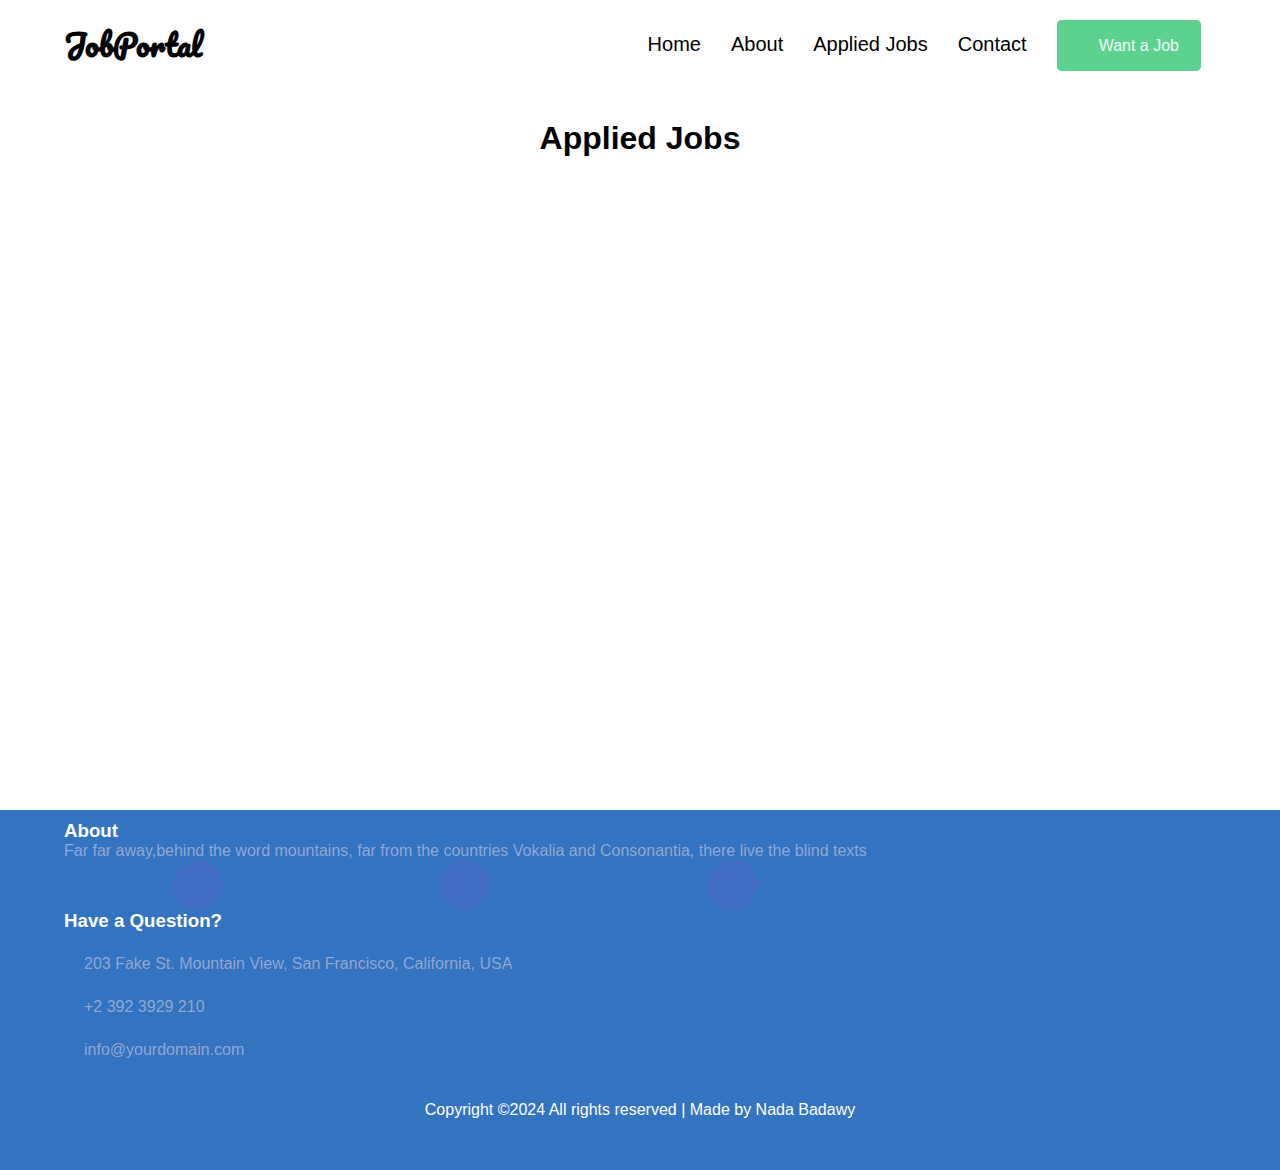
==== applied jobs/index.html @ 66db4d0a "first commit" ====
<!DOCTYPE html>
<html lang="en">

<head>
    <meta charset="UTF-8">
    <meta name="description" content="Searching about jobs">
    <meta name="author" content="Abdelrahman Mahmoud">
    <meta name="viewport" content="width=device-width, initial-scale=1.0">
    <title>Jobs</title>
    <link rel="stylesheet" href="https://cdnjs.cloudflare.com/ajax/libs/font-awesome/6.5.1/css/all.min.css" integrity="sha512-DTOQO9RWCH3ppGqcWaEA1BIZOC6xxalwEsw9c2QQeAIftl+Vegovlnee1c9QX4TctnWMn13TZye+giMm8e2LwA==" crossorigin="anonymous" referrerpolicy="no-referrer" />
    <link rel="stylesheet" href="style.css">
    <link rel="stylesheet" href="../MAINStyle.css">
    <link rel="stylesheet" href="../Navbar/Navbarstyle.css">
    <link rel="stylesheet" href="../footer/style.css">
    <link href="https://fonts.googleapis.com/css2?family=Kanit&family=Pacifico&display=swap" rel="stylesheet">


</head>

<body>
    <header id="nav">
        
    </header>

    <section>
        <div class="">    
            <div class="Jobs">
                <h1>Applied Jobs</h1>
                <div id="jobs"></div>
            </div>
        </div>
    </section>

    <footer id="footer">
      
    </footer>
    <script src="../footer/main.js"></script>
    <script src="./main.js"></script>
    <script src="../Navbar/Navbar.js"></script>
</body>



</html>
---- applied jobs/style.css ----
h1{
    text-align: center;
    padding-top: 100px;
}

.ser{
    text-align: center;
}
.Dsc{ 
    display: flex;
    background-color:#e9e6e670; 
      margin: 5px 30px;
   padding: 15px 10px;
    border-radius: 5px;
   justify-content: space-between;
   align-items: center;
   transition: all 0.3s;
}

.Job{
    padding-bottom: 10px;

}
.Jobs{
   padding: 20px 0;
   min-height: 90vh;
}
.Dsc p{
    color: #157efb;
}
---- MAINStyle.css ----
* {
  margin: 0px;
  padding: 0px;
  box-sizing: border-box;
  font-family: 'Segoe UI', Tahoma, Geneva, Verdana, sans-serif ;
  outline: none;
}
.container{
  padding: 0px 10rex;
}
.bg-main {
  background-color: #157efb !important;
}
.bg-sec-main {
  background-color: #5dd28e !important;
}
.bg-th-main {
  background-color: #e9f9ef !important;
}
.jt{
  transition: all 0.7s;
  cursor: pointer;
}
.jt:hover{
  color: #157efb;
}
.btn {
  border: none;
  padding: 15px 20px;
  border-radius: 5px;
  color: #000000;
  cursor: pointer;
  transition: color  0.5s;
  transition: background-color  0.5s;
}
.vh-100{
  height: 100vh;
}
.cursor-pointer{
  cursor: pointer;
}
.btn-main {
  background-color: #157efb !important;
  color: #fff ;
  border: #157efb 2px solid;
  transition: color  0.5s;
  transition: background-color  0.5s;
}
.btn-main:hover {
  color: #157efb;
  background-color: #fff !important;
}
.text-main {
  color: #157efb !important;
}
.text-center {
  text-align: center;
}
.text-sec-main {
  color: #5dd28e !important;
}
.text-th-main {
  color: #e9f9ef;

}
.btn-sec-main {
  background-color: #5dd28e !important;
  color: #fff ;
  border: #5dd28e 2px solid;
  transition: all 0.5s;
}
.btn-sec-main:hover {
  border: #5dd28e 2px solid;
  color: #5dd28e;
  background-color: #fff !important;
}
.w-1 {
  width: 1%
}
.w-2 {
  width: 2%
}
.w-3 {
  width: 3%
}
.w-4 {
  width: 4%
}

.w-5 {
  width: 5%
}

.w-6 {
  width: 6%
}

.w-7 {
  width: 7%
}

.w-8 {
  width: 8%
}

.w-9 {
  width: 9%
}

.w-10 {
  width: 10%;
}

.w-11 {
  width: 11%;
}

.w-12 {
  width: 12%;
}

.w-13 {
  width: 13%;
}

.w-14 {
  width: 14%;
}

.w-15 {
  width: 15%;
}

.w-16 {
  width: 16%;
}

.w-17 {
  width: 17%;
}

.w-18 {
  width: 18%;
}

.w-19 {
  width: 19%;
}

.w-20 {
  width: 20%;
}

.w-21 {
  width: 21%;
}

.w-22 {
  width: 22%;
}

.w-23 {
  width: 23%;
}

.w-24 {
  width: 24%;
}

.w-25 {
  width: 25%;
}

.w-26 {
  width: 26%;
}

.w-27 {
  width: 27%;
}

.w-28 {
  width: 28%;
}

.w-29 {
  width: 29%;
}

.w-30 {
  width: 30%;
}

.w-31 {
  width: 31%;
}

.w-32 {
  width: 32%;
}

.w-33 {
  width: 33%;
}

.w-34 {
  width: 34%;
}

.w-35 {
  width: 35%;
}

.w-36 {
  width: 36%;
}

.w-37 {
  width: 37%;
}

.w-38 {
  width: 38%;
}

.w-39 {
  width: 39%;
}

.w-40 {
  width: 40%;
}

.w-41 {
  width: 41%;
}

.w-42 {
  width: 42%;
}

.w-43 {
  width: 43%;
}

.w-44 {
  width: 44%;
}

.w-45 {
  width: 45%;
}

.w-46 {
  width: 46%;
}

.w-47 {
  width: 47%;
}

.w-48 {
  width: 48%;
}

.w-49 {
  width: 49%;
}

.w-50 {
  width: 50%;
}

.w-51 {
  width: 51%;
}

.w-52 {
  width: 52%;
}

.w-53 {
  width: 53%;
}

.w-54 {
  width: 54%;
}

.w-55 {
  width: 55%;
}

.w-56 {
  width: 56%;
}

.w-57 {
  width: 57%;
}

.w-58 {
  width: 58%;
}

.w-59 {
  width: 59%;
}

.w-60 {
  width: 60%;
}

.w-61 {
  width: 61%;
}

.w-62 {
  width: 62%;
}

.w-63 {
  width: 63%;
}

.w-64 {
  width: 64%;
}

.w-65 {
  width: 65%;
}

.w-66 {
  width: 66%;
}

.w-67 {
  width: 67%;
}

.w-68 {
  width: 68%;
}

.w-69 {
  width: 69%;
}

.w-70 {
  width: 70%;
}

.w-71 {
  width: 71%;
}

.w-72 {
  width: 72%;
}

.w-73 {
  width: 73%;
}

.w-74 {
  width: 74%;
}

.w-75 {
  width: 75%;
}

.w-76 {
  width: 76%;
}

.w-77 {
  width: 77%;
}

.w-78 {
  width: 78%;
}

.w-79 {
  width: 79%;
}

.w-80 {
  width: 80%;
}

.w-81 {
  width: 81%;
}

.w-82 {
  width: 82%;
}

.w-83 {
  width: 83%;
}

.w-84 {
  width: 84%;
}

.w-85 {
  width: 85%;
}

.w-86 {
  width: 86%;
}

.w-87 {
  width: 87%;
}

.w-88 {
  width: 88%;
}

.w-89 {
  width: 89%;
}

.w-90 {
  width: 90%;
}

.w-91 {
  width: 91%;
}

.w-92 {
  width: 92%;
}

.w-93 {
  width: 93%;
}

.w-94 {
  width: 94%;
}

.w-95 {
  width: 95%;
}

.w-96 {
  width: 96%;
}

.w-97 {
  width: 97%;
}

.w-98 {
  width: 98%;
}

.w-99 {
  width: 99%;
}

.w-100 {
  width: 100%;
}

.w-101 {
  width: 10%1;
}
.m-1 {
  margin: 1px;
}

.mx-1 {
  margin:  1px;
}

.my-1 {
  margin-left: 1px ;
}

.p-1 {
  padding: 1px;
}

.py-1 {
  padding: 1px ;
}

.px-1 {
  padding:  1px;
}

.m-2 {
  margin: 2px;
}

.mx-2 {
  margin:  2px;
}

.my-2 {
  margin-left: 2px ;
}

.p-2 {
  padding: 2px;
}

.py-2 {
  padding: 2px ;
}

.px-2 {
  padding:  2px;
}

.m-3 {
  margin: 3px;
}

.mx-3 {
  margin:  3px;
}

.my-3 {
  margin-left: 3px ;
}

.p-3 {
  padding: 3px;
}

.py-3 {
  padding: 3px ;
}

.px-3 {
  padding:  3px;
}

.m-4 {
  margin: 4px;
}

.mx-4 {
  margin:  4px;
}

.my-4 {
  margin-left: 4px ;
}

.p-4 {
  padding: 4px;
}

.py-4 {
  padding: 4px ;
}

.px-4 {
  padding:  4px;
}

.m-5 {
  margin: 5px;
}

.mx-5 {
  margin:  5px;
}

.my-5 {
  margin-left: 5px ;
}

.p-5 {
  padding: 5px;
}

.py-5 {
  padding: 5px ;
}

.px-5 {
  padding:  5px;
}

.m-6 {
  margin: 6px;
}

.mx-6 {
  margin:  6px;
}

.my-6 {
  margin-left: 6px ;
}

.p-6 {
  padding: 6px;
}

.py-6 {
  padding: 6px ;
}

.px-6 {
  padding:  6px;
}

.m-7 {
  margin: 7px;
}

.mx-7 {
  margin:  7px;
}

.my-7 {
  margin-left: 7px ;
}

.p-7 {
  padding: 7px;
}

.py-7 {
  padding: 7px ;
}

.px-7 {
  padding:  7px;
}

.m-8 {
  margin: 8px;
}

.mx-8 {
  margin:  8px;
}

.my-8 {
  margin-left: 8px ;
}

.p-8 {
  padding: 8px;
}

.py-8 {
  padding: 8px ;
}

.px-8 {
  padding:  8px;
}

.m-9 {
  margin: 9px;
}

.mx-9 {
  margin:  9px;
}

.my-9 {
  margin-left: 9px ;
}

.p-9 {
  padding: 9px;
}

.py-9 {
  padding: 9px ;
}

.px-9 {
  padding:  9px;
}

.m-10 {
  margin: 1;
}

.mx-10 {
  margin:  1;
}

.my-10 {
  margin-left: 1 ;
}

.p-10 {
  padding: 1;
}

.py-10 {
  padding: 1 ;
}

.px-10 {
  padding:  1;
}

.m-11 {
  margin: 11px;
}

.mx-11 {
  margin:  11px;
}

.my-11 {
  margin-left: 11px ;
}

.p-11 {
  padding: 11px;
}

.py-11 {
  padding: 11px ;
}

.px-11 {
  padding:  11px;
}

.m-12 {
  margin: 12px;
}

.mx-12 {
  margin:  12px;
}

.my-12 {
  margin-left: 12px ;
}

.p-12 {
  padding: 12px;
}

.py-12 {
  padding: 12px ;
}

.px-12 {
  padding:  12px;
}

.m-13 {
  margin: 13px;
}

.mx-13 {
  margin:  13px;
}

.my-13 {
  margin-left: 13px ;
}

.p-13 {
  padding: 13px;
}

.py-13 {
  padding: 13px ;
}

.px-13 {
  padding:  13px;
}

.m-14 {
  margin: 14px;
}

.mx-14 {
  margin:  14px;
}

.my-14 {
  margin-left: 14px ;
}

.p-14 {
  padding: 14px;
}

.py-14 {
  padding: 14px ;
}

.px-14 {
  padding:  14px;
}

.m-15 {
  margin: 15px;
}

.mx-15 {
  margin:  15px;
}

.my-15 {
  margin-left: 15px ;
}

.p-15 {
  padding: 15px;
}

.py-15 {
  padding: 15px ;
}

.px-15 {
  padding:  15px;
}

.m-16 {
  margin: 16px;
}

.mx-16 {
  margin:  16px;
}

.my-16 {
  margin-left: 16px ;
}

.p-16 {
  padding: 16px;
}

.py-16 {
  padding: 16px ;
}

.px-16 {
  padding:  16px;
}

.m-17 {
  margin: 17px;
}

.mx-17 {
  margin:  17px;
}

.my-17 {
  margin-left: 17px ;
}

.p-17 {
  padding: 17px;
}

.py-17 {
  padding: 17px ;
}

.px-17 {
  padding:  17px;
}

.m-18 {
  margin: 18px;
}

.mx-18 {
  margin:  18px;
}

.my-18 {
  margin-left: 18px ;
}

.p-18 {
  padding: 18px;
}

.py-18 {
  padding: 18px ;
}

.px-18 {
  padding:  18px;
}

.m-19 {
  margin: 19px;
}

.mx-19 {
  margin:  19px;
}

.my-19 {
  margin-left: 19px ;
}

.p-19 {
  padding: 19px;
}

.py-19 {
  padding: 19px ;
}

.px-19 {
  padding:  19px;
}

.m-20 {
  margin: 2;
}

.mx-20 {
  margin:  2;
}

.my-20 {
  margin-left: 2 ;
}

.p-20 {
  padding: 2;
}

.py-20 {
  padding: 2 ;
}

.px-20 {
  padding:  2;
}

.m-21 {
  margin: 21px;
}

.mx-21 {
  margin:  21px;
}

.my-21 {
  margin-left: 21px ;
}

.p-21 {
  padding: 21px;
}

.py-21 {
  padding: 21px ;
}

.px-21 {
  padding:  21px;
}

.m-22 {
  margin: 22px;
}

.mx-22 {
  margin:  22px;
}

.my-22 {
  margin-left: 22px ;
}

.p-22 {
  padding: 22px;
}

.py-22 {
  padding: 22px ;
}

.px-22 {
  padding:  22px;
}

.m-23 {
  margin: 23px;
}

.mx-23 {
  margin:  23px;
}

.my-23 {
  margin-left: 23px ;
}

.p-23 {
  padding: 23px;
}

.py-23 {
  padding: 23px ;
}

.px-23 {
  padding:  23px;
}

.m-24 {
  margin: 24px;
}

.mx-24 {
  margin:  24px;
}

.my-24 {
  margin-left: 24px ;
}

.p-24 {
  padding: 24px;
}

.py-24 {
  padding: 24px ;
}

.px-24 {
  padding:  24px;
}

.m-25 {
  margin: 25px;
}

.mx-25 {
  margin:  25px;
}

.my-25 {
  margin-left: 25px ;
}

.p-25 {
  padding: 25px;
}

.py-25 {
  padding: 25px ;
}

.px-25 {
  padding:  25px;
}

.m-26 {
  margin: 26px;
}

.mx-26 {
  margin:  26px;
}

.my-26 {
  margin-left: 26px ;
}

.p-26 {
  padding: 26px;
}

.py-26 {
  padding: 26px ;
}

.px-26 {
  padding:  26px;
}

.m-27 {
  margin: 27px;
}

.mx-27 {
  margin:  27px;
}

.my-27 {
  margin-left: 27px ;
}

.p-27 {
  padding: 27px;
}

.py-27 {
  padding: 27px ;
}

.px-27 {
  padding:  27px;
}

.m-28 {
  margin: 28px;
}

.mx-28 {
  margin:  28px;
}

.my-28 {
  margin-left: 28px ;
}

.p-28 {
  padding: 28px;
}

.py-28 {
  padding: 28px ;
}

.px-28 {
  padding:  28px;
}

.m-29 {
  margin: 29px;
}

.mx-29 {
  margin:  29px;
}

.my-29 {
  margin-left: 29px ;
}

.p-29 {
  padding: 29px;
}

.py-29 {
  padding: 29px ;
}

.px-29 {
  padding:  29px;
}

.m-30 {
  margin: 3;
}

.mx-30 {
  margin:  3;
}

.my-30 {
  margin-left: 3 ;
}

.p-30 {
  padding: 3;
}

.py-30 {
  padding: 3 ;
}

.px-30 {
  padding:  3;
}

.m-31 {
  margin: 31px;
}

.mx-31 {
  margin:  31px;
}

.my-31 {
  margin-left: 31px ;
}

.p-31 {
  padding: 31px;
}

.py-31 {
  padding: 31px ;
}

.px-31 {
  padding:  31px;
}

.m-32 {
  margin: 32px;
}

.mx-32 {
  margin:  32px;
}

.my-32 {
  margin-left: 32px ;
}

.p-32 {
  padding: 32px;
}

.py-32 {
  padding: 32px ;
}

.px-32 {
  padding:  32px;
}

.m-33 {
  margin: 33px;
}

.mx-33 {
  margin:  33px;
}

.my-33 {
  margin-left: 33px ;
}

.p-33 {
  padding: 33px;
}

.py-33 {
  padding: 33px ;
}

.px-33 {
  padding:  33px;
}

.m-34 {
  margin: 34px;
}

.mx-34 {
  margin:  34px;
}

.my-34 {
  margin-left: 34px ;
}

.p-34 {
  padding: 34px;
}

.py-34 {
  padding: 34px ;
}

.px-34 {
  padding:  34px;
}

.m-35 {
  margin: 35px;
}

.mx-35 {
  margin:  35px;
}

.my-35 {
  margin-left: 35px ;
}

.p-35 {
  padding: 35px;
}

.py-35 {
  padding: 35px ;
}

.px-35 {
  padding:  35px;
}

.m-36 {
  margin: 36px;
}

.mx-36 {
  margin:  36px;
}

.my-36 {
  margin-left: 36px ;
}

.p-36 {
  padding: 36px;
}

.py-36 {
  padding: 36px ;
}

.px-36 {
  padding:  36px;
}

.m-37 {
  margin: 37px;
}

.mx-37 {
  margin:  37px;
}

.my-37 {
  margin-left: 37px ;
}

.p-37 {
  padding: 37px;
}

.py-37 {
  padding: 37px ;
}

.px-37 {
  padding:  37px;
}

.m-38 {
  margin: 38px;
}

.mx-38 {
  margin:  38px;
}

.my-38 {
  margin-left: 38px ;
}

.p-38 {
  padding: 38px;
}

.py-38 {
  padding: 38px ;
}

.px-38 {
  padding:  38px;
}

.m-39 {
  margin: 39px;
}

.mx-39 {
  margin:  39px;
}

.my-39 {
  margin-left: 39px ;
}

.p-39 {
  padding: 39px;
}

.py-39 {
  padding: 39px ;
}

.px-39 {
  padding:  39px;
}

.m-40 {
  margin: 4;
}

.mx-40 {
  margin:  4;
}

.my-40 {
  margin-left: 4 ;
}

.p-40 {
  padding: 4;
}

.py-40 {
  padding: 4 ;
}

.px-40 {
  padding:  4;
}

.m-41 {
  margin: 41px;
}

.mx-41 {
  margin:  41px;
}

.my-41 {
  margin-left: 41px ;
}

.p-41 {
  padding: 41px;
}

.py-41 {
  padding: 41px ;
}

.px-41 {
  padding:  41px;
}

.m-42 {
  margin: 42px;
}

.mx-42 {
  margin:  42px;
}

.my-42 {
  margin-left: 42px ;
}

.p-42 {
  padding: 42px;
}

.py-42 {
  padding: 42px ;
}

.px-42 {
  padding:  42px;
}

.m-43 {
  margin: 43px;
}

.mx-43 {
  margin:  43px;
}

.my-43 {
  margin-left: 43px ;
}

.p-43 {
  padding: 43px;
}

.py-43 {
  padding: 43px ;
}

.px-43 {
  padding:  43px;
}

.m-44 {
  margin: 44px;
}

.mx-44 {
  margin:  44px;
}

.my-44 {
  margin-left: 44px ;
}

.p-44 {
  padding: 44px;
}

.py-44 {
  padding: 44px ;
}

.px-44 {
  padding:  44px;
}

.m-45 {
  margin: 45px;
}

.mx-45 {
  margin:  45px;
}

.my-45 {
  margin-left: 45px ;
}

.p-45 {
  padding: 45px;
}

.py-45 {
  padding: 45px ;
}

.px-45 {
  padding:  45px;
}

.m-46 {
  margin: 46px;
}

.mx-46 {
  margin:  46px;
}

.my-46 {
  margin-left: 46px ;
}

.p-46 {
  padding: 46px;
}

.py-46 {
  padding: 46px ;
}

.px-46 {
  padding:  46px;
}

.m-47 {
  margin: 47px;
}

.mx-47 {
  margin:  47px;
}

.my-47 {
  margin-left: 47px ;
}

.p-47 {
  padding: 47px;
}

.py-47 {
  padding: 47px ;
}

.px-47 {
  padding:  47px;
}

.m-48 {
  margin: 48px;
}

.mx-48 {
  margin:  48px;
}

.my-48 {
  margin-left: 48px ;
}

.p-48 {
  padding: 48px;
}

.py-48 {
  padding: 48px ;
}

.px-48 {
  padding:  48px;
}

.m-49 {
  margin: 49px;
}

.mx-49 {
  margin:  49px;
}

.my-49 {
  margin-left: 49px ;
}

.p-49 {
  padding: 49px;
}

.py-49 {
  padding: 49px ;
}

.px-49 {
  padding:  49px;
}

.m-50 {
  margin: 5;
}

.mx-50 {
  margin:  5;
}

.my-50 {
  margin-left: 5 ;
}

.p-50 {
  padding: 5;
}

.py-50 {
  padding: 5 ;
}

.px-50 {
  padding:  5;
}

.m-51 {
  margin: 51px;
}

.mx-51 {
  margin:  51px;
}

.my-51 {
  margin-left: 51px ;
}

.p-51 {
  padding: 51px;
}

.py-51 {
  padding: 51px ;
}

.px-51 {
  padding:  51px;
}

.m-52 {
  margin: 52px;
}

.mx-52 {
  margin:  52px;
}

.my-52 {
  margin-left: 52px ;
}

.p-52 {
  padding: 52px;
}

.py-52 {
  padding: 52px ;
}

.px-52 {
  padding:  52px;
}

.m-53 {
  margin: 53px;
}

.mx-53 {
  margin:  53px;
}

.my-53 {
  margin-left: 53px ;
}

.p-53 {
  padding: 53px;
}

.py-53 {
  padding: 53px ;
}

.px-53 {
  padding:  53px;
}

.m-54 {
  margin: 54px;
}

.mx-54 {
  margin:  54px;
}

.my-54 {
  margin-left: 54px ;
}

.p-54 {
  padding: 54px;
}

.py-54 {
  padding: 54px ;
}

.px-54 {
  padding:  54px;
}

.m-55 {
  margin: 55px;
}

.mx-55 {
  margin:  55px;
}

.my-55 {
  margin-left: 55px ;
}

.p-55 {
  padding: 55px;
}

.py-55 {
  padding: 55px ;
}

.px-55 {
  padding:  55px;
}

.m-56 {
  margin: 56px;
}

.mx-56 {
  margin:  56px;
}

.my-56 {
  margin-left: 56px ;
}

.p-56 {
  padding: 56px;
}

.py-56 {
  padding: 56px ;
}

.px-56 {
  padding:  56px;
}

.m-57 {
  margin: 57px;
}

.mx-57 {
  margin:  57px;
}

.my-57 {
  margin-left: 57px ;
}

.p-57 {
  padding: 57px;
}

.py-57 {
  padding: 57px ;
}

.px-57 {
  padding:  57px;
}

.m-58 {
  margin: 58px;
}

.mx-58 {
  margin:  58px;
}

.my-58 {
  margin-left: 58px ;
}

.p-58 {
  padding: 58px;
}

.py-58 {
  padding: 58px ;
}

.px-58 {
  padding:  58px;
}

.m-59 {
  margin: 59px;
}

.mx-59 {
  margin:  59px;
}

.my-59 {
  margin-left: 59px ;
}

.p-59 {
  padding: 59px;
}

.py-59 {
  padding: 59px ;
}

.px-59 {
  padding:  59px;
}

.m-60 {
  margin: 6;
}

.mx-60 {
  margin:  6;
}

.my-60 {
  margin-left: 6 ;
}

.p-60 {
  padding: 6;
}

.py-60 {
  padding: 6 ;
}

.px-60 {
  padding:  6;
}

.m-61 {
  margin: 61px;
}

.mx-61 {
  margin:  61px;
}

.my-61 {
  margin-left: 61px ;
}

.p-61 {
  padding: 61px;
}

.py-61 {
  padding: 61px ;
}

.px-61 {
  padding:  61px;
}

.m-62 {
  margin: 62px;
}

.mx-62 {
  margin:  62px;
}

.my-62 {
  margin-left: 62px ;
}

.p-62 {
  padding: 62px;
}

.py-62 {
  padding: 62px ;
}

.px-62 {
  padding:  62px;
}

.m-63 {
  margin: 63px;
}

.mx-63 {
  margin:  63px;
}

.my-63 {
  margin-left: 63px ;
}

.p-63 {
  padding: 63px;
}

.py-63 {
  padding: 63px ;
}

.px-63 {
  padding:  63px;
}

.m-64 {
  margin: 64px;
}

.mx-64 {
  margin:  64px;
}

.my-64 {
  margin-left: 64px ;
}

.p-64 {
  padding: 64px;
}

.py-64 {
  padding: 64px ;
}

.px-64 {
  padding:  64px;
}

.m-65 {
  margin: 65px;
}

.mx-65 {
  margin:  65px;
}

.my-65 {
  margin-left: 65px ;
}

.p-65 {
  padding: 65px;
}

.py-65 {
  padding: 65px ;
}

.px-65 {
  padding:  65px;
}

.m-66 {
  margin: 66px;
}

.mx-66 {
  margin:  66px;
}

.my-66 {
  margin-left: 66px ;
}

.p-66 {
  padding: 66px;
}

.py-66 {
  padding: 66px ;
}

.px-66 {
  padding:  66px;
}

.m-67 {
  margin: 67px;
}

.mx-67 {
  margin:  67px;
}

.my-67 {
  margin-left: 67px ;
}

.p-67 {
  padding: 67px;
}

.py-67 {
  padding: 67px ;
}

.px-67 {
  padding:  67px;
}

.m-68 {
  margin: 68px;
}

.mx-68 {
  margin:  68px;
}

.my-68 {
  margin-left: 68px ;
}

.p-68 {
  padding: 68px;
}

.py-68 {
  padding: 68px ;
}

.px-68 {
  padding:  68px;
}

.m-69 {
  margin: 69px;
}

.mx-69 {
  margin:  69px;
}

.my-69 {
  margin-left: 69px ;
}

.p-69 {
  padding: 69px;
}

.py-69 {
  padding: 69px ;
}

.px-69 {
  padding:  69px;
}

.m-70 {
  margin: 7;
}

.mx-70 {
  margin:  7;
}

.my-70 {
  margin-left: 7 ;
}

.p-70 {
  padding: 7;
}

.py-70 {
  padding: 7 ;
}

.px-70 {
  padding:  7;
}

.m-71 {
  margin: 71px;
}

.mx-71 {
  margin:  71px;
}

.my-71 {
  margin-left: 71px ;
}

.p-71 {
  padding: 71px;
}

.py-71 {
  padding: 71px ;
}

.px-71 {
  padding:  71px;
}

.m-72 {
  margin: 72px;
}

.mx-72 {
  margin:  72px;
}

.my-72 {
  margin-left: 72px ;
}

.p-72 {
  padding: 72px;
}

.py-72 {
  padding: 72px ;
}

.px-72 {
  padding:  72px;
}

.m-73 {
  margin: 73px;
}

.mx-73 {
  margin:  73px;
}

.my-73 {
  margin-left: 73px ;
}

.p-73 {
  padding: 73px;
}

.py-73 {
  padding: 73px ;
}

.px-73 {
  padding:  73px;
}

.m-74 {
  margin: 74px;
}

.mx-74 {
  margin:  74px;
}

.my-74 {
  margin-left: 74px ;
}

.p-74 {
  padding: 74px;
}

.py-74 {
  padding: 74px ;
}

.px-74 {
  padding:  74px;
}

.m-75 {
  margin: 75px;
}

.mx-75 {
  margin:  75px;
}

.my-75 {
  margin-left: 75px ;
}

.p-75 {
  padding: 75px;
}

.py-75 {
  padding: 75px ;
}

.px-75 {
  padding:  75px;
}

.m-76 {
  margin: 76px;
}

.mx-76 {
  margin:  76px;
}

.my-76 {
  margin-left: 76px ;
}

.p-76 {
  padding: 76px;
}

.py-76 {
  padding: 76px ;
}

.px-76 {
  padding:  76px;
}

.m-77 {
  margin: 77px;
}

.mx-77 {
  margin:  77px;
}

.my-77 {
  margin-left: 77px ;
}

.p-77 {
  padding: 77px;
}

.py-77 {
  padding: 77px ;
}

.px-77 {
  padding:  77px;
}

.m-78 {
  margin: 78px;
}

.mx-78 {
  margin:  78px;
}

.my-78 {
  margin-left: 78px ;
}

.p-78 {
  padding: 78px;
}

.py-78 {
  padding: 78px ;
}

.px-78 {
  padding:  78px;
}

.m-79 {
  margin: 79px;
}

.mx-79 {
  margin:  79px;
}

.my-79 {
  margin-left: 79px ;
}

.p-79 {
  padding: 79px;
}

.py-79 {
  padding: 79px ;
}

.px-79 {
  padding:  79px;
}

.m-80 {
  margin: 8;
}

.mx-80 {
  margin:  8;
}

.my-80 {
  margin-left: 8 ;
}

.p-80 {
  padding: 8;
}

.py-80 {
  padding: 8 ;
}

.px-80 {
  padding:  8;
}

.m-81 {
  margin: 81px;
}

.mx-81 {
  margin:  81px;
}

.my-81 {
  margin-left: 81px ;
}

.p-81 {
  padding: 81px;
}

.py-81 {
  padding: 81px ;
}

.px-81 {
  padding:  81px;
}

.m-82 {
  margin: 82px;
}

.mx-82 {
  margin:  82px;
}

.my-82 {
  margin-left: 82px ;
}

.p-82 {
  padding: 82px;
}

.py-82 {
  padding: 82px ;
}

.px-82 {
  padding:  82px;
}

.m-83 {
  margin: 83px;
}

.mx-83 {
  margin:  83px;
}

.my-83 {
  margin-left: 83px ;
}

.p-83 {
  padding: 83px;
}

.py-83 {
  padding: 83px ;
}

.px-83 {
  padding:  83px;
}

.m-84 {
  margin: 84px;
}

.mx-84 {
  margin:  84px;
}

.my-84 {
  margin-left: 84px ;
}

.p-84 {
  padding: 84px;
}

.py-84 {
  padding: 84px ;
}

.px-84 {
  padding:  84px;
}

.m-85 {
  margin: 85px;
}

.mx-85 {
  margin:  85px;
}

.my-85 {
  margin-left: 85px ;
}

.p-85 {
  padding: 85px;
}

.py-85 {
  padding: 85px ;
}

.px-85 {
  padding:  85px;
}

.m-86 {
  margin: 86px;
}

.mx-86 {
  margin:  86px;
}

.my-86 {
  margin-left: 86px ;
}

.p-86 {
  padding: 86px;
}

.py-86 {
  padding: 86px ;
}

.px-86 {
  padding:  86px;
}

.m-87 {
  margin: 87px;
}

.mx-87 {
  margin:  87px;
}

.my-87 {
  margin-left: 87px ;
}

.p-87 {
  padding: 87px;
}

.py-87 {
  padding: 87px ;
}

.px-87 {
  padding:  87px;
}

.m-88 {
  margin: 88px;
}

.mx-88 {
  margin:  88px;
}

.my-88 {
  margin-left: 88px ;
}

.p-88 {
  padding: 88px;
}

.py-88 {
  padding: 88px ;
}

.px-88 {
  padding:  88px;
}

.m-89 {
  margin: 89px;
}

.mx-89 {
  margin:  89px;
}

.my-89 {
  margin-left: 89px ;
}

.p-89 {
  padding: 89px;
}

.py-89 {
  padding: 89px ;
}

.px-89 {
  padding:  89px;
}

.m-90 {
  margin: 9;
}

.mx-90 {
  margin:  9;
}

.my-90 {
  margin-left: 9 ;
}

.p-90 {
  padding: 9;
}

.py-90 {
  padding: 9 ;
}

.px-90 {
  padding:  9;
}

.m-91 {
  margin: 91px;
}

.mx-91 {
  margin:  91px;
}

.my-91 {
  margin-left: 91px ;
}

.p-91 {
  padding: 91px;
}

.py-91 {
  padding: 91px ;
}

.px-91 {
  padding:  91px;
}

.m-92 {
  margin: 92px;
}

.mx-92 {
  margin:  92px;
}

.my-92 {
  margin-left: 92px ;
}

.p-92 {
  padding: 92px;
}

.py-92 {
  padding: 92px ;
}

.px-92 {
  padding:  92px;
}

.m-93 {
  margin: 93px;
}

.mx-93 {
  margin:  93px;
}

.my-93 {
  margin-left: 93px ;
}

.p-93 {
  padding: 93px;
}

.py-93 {
  padding: 93px ;
}

.px-93 {
  padding:  93px;
}

.m-94 {
  margin: 94px;
}

.mx-94 {
  margin:  94px;
}

.my-94 {
  margin-left: 94px ;
}

.p-94 {
  padding: 94px;
}

.py-94 {
  padding: 94px ;
}

.px-94 {
  padding:  94px;
}

.m-95 {
  margin: 95px;
}

.mx-95 {
  margin:  95px;
}

.my-95 {
  margin-left: 95px ;
}

.p-95 {
  padding: 95px;
}

.py-95 {
  padding: 95px ;
}

.px-95 {
  padding:  95px;
}

.m-96 {
  margin: 96px;
}

.mx-96 {
  margin:  96px;
}

.my-96 {
  margin-left: 96px ;
}

.p-96 {
  padding: 96px;
}

.py-96 {
  padding: 96px ;
}

.px-96 {
  padding:  96px;
}

.m-97 {
  margin: 97px;
}

.mx-97 {
  margin:  97px;
}

.my-97 {
  margin-left: 97px ;
}

.p-97 {
  padding: 97px;
}

.py-97 {
  padding: 97px ;
}

.px-97 {
  padding:  97px;
}

.m-98 {
  margin: 98px;
}

.mx-98 {
  margin:  98px;
}

.my-98 {
  margin-left: 98px ;
}

.p-98 {
  padding: 98px;
}

.py-98 {
  padding: 98px ;
}

.px-98 {
  padding:  98px;
}

.m-99 {
  margin: 99px;
}

.mx-99 {
  margin:  99px;
}

.my-99 {
  margin-left: 99px ;
}

.p-99 {
  padding: 99px;
}

.py-99 {
  padding: 99px ;
}

.px-99 {
  padding:  99px;
}/*# sourceMappingURL=style.css.map */
.mt-1 {
  margin-top: 1px;
}

.mb-1 {
  margin-bottom: 1px;
}

.ms-1 {
  margin-left: 1px;
}

.me-1 {
  margin-right: 1px;
}

.pt-1 {
  padding-top: 1px;
}

.pb-1 {
  padding-bottom: 1px;
}

.ps-1 {
  padding-left: 1px;
}

.pe-1 {
  padding-right: 1px;
}

.mt-2 {
  margin-top: 2px;
}

.mb-2 {
  margin-bottom: 2px;
}

.ms-2 {
  margin-left: 2px;
}

.me-2 {
  margin-right: 2px;
}

.pt-2 {
  padding-top: 2px;
}

.pb-2 {
  padding-bottom: 2px;
}

.ps-2 {
  padding-left: 2px;
}

.pe-2 {
  padding-right: 2px;
}

.mt-3 {
  margin-top: 3px;
}

.mb-3 {
  margin-bottom: 3px;
}

.ms-3 {
  margin-left: 3px;
}

.me-3 {
  margin-right: 3px;
}

.pt-3 {
  padding-top: 3px;
}

.pb-3 {
  padding-bottom: 3px;
}

.ps-3 {
  padding-left: 3px;
}

.pe-3 {
  padding-right: 3px;
}

.mt-4 {
  margin-top: 4px;
}

.mb-4 {
  margin-bottom: 4px;
}

.ms-4 {
  margin-left: 4px;
}

.me-4 {
  margin-right: 4px;
}

.pt-4 {
  padding-top: 4px;
}

.pb-4 {
  padding-bottom: 4px;
}

.ps-4 {
  padding-left: 4px;
}

.pe-4 {
  padding-right: 4px;
}

.mt-5 {
  margin-top: 5px;
}

.mb-5 {
  margin-bottom: 5px;
}

.ms-5 {
  margin-left: 5px;
}

.me-5 {
  margin-right: 5px;
}

.pt-5 {
  padding-top: 5px;
}

.pb-5 {
  padding-bottom: 5px;
}

.ps-5 {
  padding-left: 5px;
}

.pe-5 {
  padding-right: 5px;
}

.mt-6 {
  margin-top: 6px;
}

.mb-6 {
  margin-bottom: 6px;
}

.ms-6 {
  margin-left: 6px;
}

.me-6 {
  margin-right: 6px;
}

.pt-6 {
  padding-top: 6px;
}

.pb-6 {
  padding-bottom: 6px;
}

.ps-6 {
  padding-left: 6px;
}

.pe-6 {
  padding-right: 6px;
}

.mt-7 {
  margin-top: 7px;
}

.mb-7 {
  margin-bottom: 7px;
}

.ms-7 {
  margin-left: 7px;
}

.me-7 {
  margin-right: 7px;
}

.pt-7 {
  padding-top: 7px;
}

.pb-7 {
  padding-bottom: 7px;
}

.ps-7 {
  padding-left: 7px;
}

.pe-7 {
  padding-right: 7px;
}

.mt-8 {
  margin-top: 8px;
}

.mb-8 {
  margin-bottom: 8px;
}

.ms-8 {
  margin-left: 8px;
}

.me-8 {
  margin-right: 8px;
}

.pt-8 {
  padding-top: 8px;
}

.pb-8 {
  padding-bottom: 8px;
}

.ps-8 {
  padding-left: 8px;
}

.pe-8 {
  padding-right: 8px;
}

.mt-9 {
  margin-top: 9px;
}

.mb-9 {
  margin-bottom: 9px;
}

.ms-9 {
  margin-left: 9px;
}

.me-9 {
  margin-right: 9px;
}

.pt-9 {
  padding-top: 9px;
}

.pb-9 {
  padding-bottom: 9px;
}

.ps-9 {
  padding-left: 9px;
}

.pe-9 {
  padding-right: 9px;
}

.mt-10 {
  margin-top: 1;
}

.mb-10 {
  margin-bottom: 1;
}

.ms-10 {
  margin-left: 1;
}

.me-10 {
  margin-right: 1;
}

.pt-10 {
  padding-top: 1;
}

.pb-10 {
  padding-bottom: 1;
}

.ps-10 {
  padding-left: 1;
}

.pe-10 {
  padding-right: 1;
}

.mt-11 {
  margin-top: 11px;
}

.mb-11 {
  margin-bottom: 11px;
}

.ms-11 {
  margin-left: 11px;
}

.me-11 {
  margin-right: 11px;
}

.pt-11 {
  padding-top: 11px;
}

.pb-11 {
  padding-bottom: 11px;
}

.ps-11 {
  padding-left: 11px;
}

.pe-11 {
  padding-right: 11px;
}

.mt-12 {
  margin-top: 12px;
}

.mb-12 {
  margin-bottom: 12px;
}

.ms-12 {
  margin-left: 12px;
}

.me-12 {
  margin-right: 12px;
}

.pt-12 {
  padding-top: 12px;
}

.pb-12 {
  padding-bottom: 12px;
}

.ps-12 {
  padding-left: 12px;
}

.pe-12 {
  padding-right: 12px;
}

.mt-13 {
  margin-top: 13px;
}

.mb-13 {
  margin-bottom: 13px;
}

.ms-13 {
  margin-left: 13px;
}

.me-13 {
  margin-right: 13px;
}

.pt-13 {
  padding-top: 13px;
}

.pb-13 {
  padding-bottom: 13px;
}

.ps-13 {
  padding-left: 13px;
}

.pe-13 {
  padding-right: 13px;
}

.mt-14 {
  margin-top: 14px;
}

.mb-14 {
  margin-bottom: 14px;
}

.ms-14 {
  margin-left: 14px;
}

.me-14 {
  margin-right: 14px;
}

.pt-14 {
  padding-top: 14px;
}

.pb-14 {
  padding-bottom: 14px;
}

.ps-14 {
  padding-left: 14px;
}

.pe-14 {
  padding-right: 14px;
}

.mt-15 {
  margin-top: 15px;
}

.mb-15 {
  margin-bottom: 15px;
}

.ms-15 {
  margin-left: 15px;
}

.me-15 {
  margin-right: 15px;
}

.pt-15 {
  padding-top: 15px;
}

.pb-15 {
  padding-bottom: 15px;
}

.ps-15 {
  padding-left: 15px;
}

.pe-15 {
  padding-right: 15px;
}

.mt-16 {
  margin-top: 16px;
}

.mb-16 {
  margin-bottom: 16px;
}

.ms-16 {
  margin-left: 16px;
}

.me-16 {
  margin-right: 16px;
}

.pt-16 {
  padding-top: 16px;
}

.pb-16 {
  padding-bottom: 16px;
}

.ps-16 {
  padding-left: 16px;
}

.pe-16 {
  padding-right: 16px;
}

.mt-17 {
  margin-top: 17px;
}

.mb-17 {
  margin-bottom: 17px;
}

.ms-17 {
  margin-left: 17px;
}

.me-17 {
  margin-right: 17px;
}

.pt-17 {
  padding-top: 17px;
}

.pb-17 {
  padding-bottom: 17px;
}

.ps-17 {
  padding-left: 17px;
}

.pe-17 {
  padding-right: 17px;
}

.mt-18 {
  margin-top: 18px;
}

.mb-18 {
  margin-bottom: 18px;
}

.ms-18 {
  margin-left: 18px;
}

.me-18 {
  margin-right: 18px;
}

.pt-18 {
  padding-top: 18px;
}

.pb-18 {
  padding-bottom: 18px;
}

.ps-18 {
  padding-left: 18px;
}

.pe-18 {
  padding-right: 18px;
}

.mt-19 {
  margin-top: 19px;
}

.mb-19 {
  margin-bottom: 19px;
}

.ms-19 {
  margin-left: 19px;
}

.me-19 {
  margin-right: 19px;
}

.pt-19 {
  padding-top: 19px;
}

.pb-19 {
  padding-bottom: 19px;
}

.ps-19 {
  padding-left: 19px;
}

.pe-19 {
  padding-right: 19px;
}

.mt-20 {
  margin-top: 2;
}

.mb-20 {
  margin-bottom: 2;
}

.ms-20 {
  margin-left: 2;
}

.me-20 {
  margin-right: 2;
}

.pt-20 {
  padding-top: 2;
}

.pb-20 {
  padding-bottom: 2;
}

.ps-20 {
  padding-left: 2;
}

.pe-20 {
  padding-right: 2;
}

.mt-21 {
  margin-top: 21px;
}

.mb-21 {
  margin-bottom: 21px;
}

.ms-21 {
  margin-left: 21px;
}

.me-21 {
  margin-right: 21px;
}

.pt-21 {
  padding-top: 21px;
}

.pb-21 {
  padding-bottom: 21px;
}

.ps-21 {
  padding-left: 21px;
}

.pe-21 {
  padding-right: 21px;
}

.mt-22 {
  margin-top: 22px;
}

.mb-22 {
  margin-bottom: 22px;
}

.ms-22 {
  margin-left: 22px;
}

.me-22 {
  margin-right: 22px;
}

.pt-22 {
  padding-top: 22px;
}

.pb-22 {
  padding-bottom: 22px;
}

.ps-22 {
  padding-left: 22px;
}

.pe-22 {
  padding-right: 22px;
}

.mt-23 {
  margin-top: 23px;
}

.mb-23 {
  margin-bottom: 23px;
}

.ms-23 {
  margin-left: 23px;
}

.me-23 {
  margin-right: 23px;
}

.pt-23 {
  padding-top: 23px;
}

.pb-23 {
  padding-bottom: 23px;
}

.ps-23 {
  padding-left: 23px;
}

.pe-23 {
  padding-right: 23px;
}

.mt-24 {
  margin-top: 24px;
}

.mb-24 {
  margin-bottom: 24px;
}

.ms-24 {
  margin-left: 24px;
}

.me-24 {
  margin-right: 24px;
}

.pt-24 {
  padding-top: 24px;
}

.pb-24 {
  padding-bottom: 24px;
}

.ps-24 {
  padding-left: 24px;
}

.pe-24 {
  padding-right: 24px;
}

.mt-25 {
  margin-top: 25px;
}

.mb-25 {
  margin-bottom: 25px;
}

.ms-25 {
  margin-left: 25px;
}

.me-25 {
  margin-right: 25px;
}

.pt-25 {
  padding-top: 25px;
}

.pb-25 {
  padding-bottom: 25px;
}

.ps-25 {
  padding-left: 25px;
}

.pe-25 {
  padding-right: 25px;
}

.mt-26 {
  margin-top: 26px;
}

.mb-26 {
  margin-bottom: 26px;
}

.ms-26 {
  margin-left: 26px;
}

.me-26 {
  margin-right: 26px;
}

.pt-26 {
  padding-top: 26px;
}

.pb-26 {
  padding-bottom: 26px;
}

.ps-26 {
  padding-left: 26px;
}

.pe-26 {
  padding-right: 26px;
}

.mt-27 {
  margin-top: 27px;
}

.mb-27 {
  margin-bottom: 27px;
}

.ms-27 {
  margin-left: 27px;
}

.me-27 {
  margin-right: 27px;
}

.pt-27 {
  padding-top: 27px;
}

.pb-27 {
  padding-bottom: 27px;
}

.ps-27 {
  padding-left: 27px;
}

.pe-27 {
  padding-right: 27px;
}

.mt-28 {
  margin-top: 28px;
}

.mb-28 {
  margin-bottom: 28px;
}

.ms-28 {
  margin-left: 28px;
}

.me-28 {
  margin-right: 28px;
}

.pt-28 {
  padding-top: 28px;
}

.pb-28 {
  padding-bottom: 28px;
}

.ps-28 {
  padding-left: 28px;
}

.pe-28 {
  padding-right: 28px;
}

.mt-29 {
  margin-top: 29px;
}

.mb-29 {
  margin-bottom: 29px;
}

.ms-29 {
  margin-left: 29px;
}

.me-29 {
  margin-right: 29px;
}

.pt-29 {
  padding-top: 29px;
}

.pb-29 {
  padding-bottom: 29px;
}

.ps-29 {
  padding-left: 29px;
}

.pe-29 {
  padding-right: 29px;
}

.mt-30 {
  margin-top: 3;
}

.mb-30 {
  margin-bottom: 3;
}

.ms-30 {
  margin-left: 3;
}

.me-30 {
  margin-right: 3;
}

.pt-30 {
  padding-top: 3;
}

.pb-30 {
  padding-bottom: 3;
}

.ps-30 {
  padding-left: 3;
}

.pe-30 {
  padding-right: 3;
}

.mt-31 {
  margin-top: 31px;
}

.mb-31 {
  margin-bottom: 31px;
}

.ms-31 {
  margin-left: 31px;
}

.me-31 {
  margin-right: 31px;
}

.pt-31 {
  padding-top: 31px;
}

.pb-31 {
  padding-bottom: 31px;
}

.ps-31 {
  padding-left: 31px;
}

.pe-31 {
  padding-right: 31px;
}

.mt-32 {
  margin-top: 32px;
}

.mb-32 {
  margin-bottom: 32px;
}

.ms-32 {
  margin-left: 32px;
}

.me-32 {
  margin-right: 32px;
}

.pt-32 {
  padding-top: 32px;
}

.pb-32 {
  padding-bottom: 32px;
}

.ps-32 {
  padding-left: 32px;
}

.pe-32 {
  padding-right: 32px;
}

.mt-33 {
  margin-top: 33px;
}

.mb-33 {
  margin-bottom: 33px;
}

.ms-33 {
  margin-left: 33px;
}

.me-33 {
  margin-right: 33px;
}

.pt-33 {
  padding-top: 33px;
}

.pb-33 {
  padding-bottom: 33px;
}

.ps-33 {
  padding-left: 33px;
}

.pe-33 {
  padding-right: 33px;
}

.mt-34 {
  margin-top: 34px;
}

.mb-34 {
  margin-bottom: 34px;
}

.ms-34 {
  margin-left: 34px;
}

.me-34 {
  margin-right: 34px;
}

.pt-34 {
  padding-top: 34px;
}

.pb-34 {
  padding-bottom: 34px;
}

.ps-34 {
  padding-left: 34px;
}

.pe-34 {
  padding-right: 34px;
}

.mt-35 {
  margin-top: 35px;
}

.mb-35 {
  margin-bottom: 35px;
}

.ms-35 {
  margin-left: 35px;
}

.me-35 {
  margin-right: 35px;
}

.pt-35 {
  padding-top: 35px;
}

.pb-35 {
  padding-bottom: 35px;
}

.ps-35 {
  padding-left: 35px;
}

.pe-35 {
  padding-right: 35px;
}

.mt-36 {
  margin-top: 36px;
}

.mb-36 {
  margin-bottom: 36px;
}

.ms-36 {
  margin-left: 36px;
}

.me-36 {
  margin-right: 36px;
}

.pt-36 {
  padding-top: 36px;
}

.pb-36 {
  padding-bottom: 36px;
}

.ps-36 {
  padding-left: 36px;
}

.pe-36 {
  padding-right: 36px;
}

.mt-37 {
  margin-top: 37px;
}

.mb-37 {
  margin-bottom: 37px;
}

.ms-37 {
  margin-left: 37px;
}

.me-37 {
  margin-right: 37px;
}

.pt-37 {
  padding-top: 37px;
}

.pb-37 {
  padding-bottom: 37px;
}

.ps-37 {
  padding-left: 37px;
}

.pe-37 {
  padding-right: 37px;
}

.mt-38 {
  margin-top: 38px;
}

.mb-38 {
  margin-bottom: 38px;
}

.ms-38 {
  margin-left: 38px;
}

.me-38 {
  margin-right: 38px;
}

.pt-38 {
  padding-top: 38px;
}

.pb-38 {
  padding-bottom: 38px;
}

.ps-38 {
  padding-left: 38px;
}

.pe-38 {
  padding-right: 38px;
}

.mt-39 {
  margin-top: 39px;
}

.mb-39 {
  margin-bottom: 39px;
}

.ms-39 {
  margin-left: 39px;
}

.me-39 {
  margin-right: 39px;
}

.pt-39 {
  padding-top: 39px;
}

.pb-39 {
  padding-bottom: 39px;
}

.ps-39 {
  padding-left: 39px;
}

.pe-39 {
  padding-right: 39px;
}

.mt-40 {
  margin-top: 4;
}

.mb-40 {
  margin-bottom: 4;
}

.ms-40 {
  margin-left: 4;
}

.me-40 {
  margin-right: 4;
}

.pt-40 {
  padding-top: 4;
}

.pb-40 {
  padding-bottom: 4;
}

.ps-40 {
  padding-left: 4;
}

.pe-40 {
  padding-right: 4;
}

.mt-41 {
  margin-top: 41px;
}

.mb-41 {
  margin-bottom: 41px;
}

.ms-41 {
  margin-left: 41px;
}

.me-41 {
  margin-right: 41px;
}

.pt-41 {
  padding-top: 41px;
}

.pb-41 {
  padding-bottom: 41px;
}

.ps-41 {
  padding-left: 41px;
}

.pe-41 {
  padding-right: 41px;
}

.mt-42 {
  margin-top: 42px;
}

.mb-42 {
  margin-bottom: 42px;
}

.ms-42 {
  margin-left: 42px;
}

.me-42 {
  margin-right: 42px;
}

.pt-42 {
  padding-top: 42px;
}

.pb-42 {
  padding-bottom: 42px;
}

.ps-42 {
  padding-left: 42px;
}

.pe-42 {
  padding-right: 42px;
}

.mt-43 {
  margin-top: 43px;
}

.mb-43 {
  margin-bottom: 43px;
}

.ms-43 {
  margin-left: 43px;
}

.me-43 {
  margin-right: 43px;
}

.pt-43 {
  padding-top: 43px;
}

.pb-43 {
  padding-bottom: 43px;
}

.ps-43 {
  padding-left: 43px;
}

.pe-43 {
  padding-right: 43px;
}

.mt-44 {
  margin-top: 44px;
}

.mb-44 {
  margin-bottom: 44px;
}

.ms-44 {
  margin-left: 44px;
}

.me-44 {
  margin-right: 44px;
}

.pt-44 {
  padding-top: 44px;
}

.pb-44 {
  padding-bottom: 44px;
}

.ps-44 {
  padding-left: 44px;
}

.pe-44 {
  padding-right: 44px;
}

.mt-45 {
  margin-top: 45px;
}

.mb-45 {
  margin-bottom: 45px;
}

.ms-45 {
  margin-left: 45px;
}

.me-45 {
  margin-right: 45px;
}

.pt-45 {
  padding-top: 45px;
}

.pb-45 {
  padding-bottom: 45px;
}

.ps-45 {
  padding-left: 45px;
}

.pe-45 {
  padding-right: 45px;
}

.mt-46 {
  margin-top: 46px;
}

.mb-46 {
  margin-bottom: 46px;
}

.ms-46 {
  margin-left: 46px;
}

.me-46 {
  margin-right: 46px;
}

.pt-46 {
  padding-top: 46px;
}

.pb-46 {
  padding-bottom: 46px;
}

.ps-46 {
  padding-left: 46px;
}

.pe-46 {
  padding-right: 46px;
}

.mt-47 {
  margin-top: 47px;
}

.mb-47 {
  margin-bottom: 47px;
}

.ms-47 {
  margin-left: 47px;
}

.me-47 {
  margin-right: 47px;
}

.pt-47 {
  padding-top: 47px;
}

.pb-47 {
  padding-bottom: 47px;
}

.ps-47 {
  padding-left: 47px;
}

.pe-47 {
  padding-right: 47px;
}

.mt-48 {
  margin-top: 48px;
}

.mb-48 {
  margin-bottom: 48px;
}

.ms-48 {
  margin-left: 48px;
}

.me-48 {
  margin-right: 48px;
}

.pt-48 {
  padding-top: 48px;
}

.pb-48 {
  padding-bottom: 48px;
}

.ps-48 {
  padding-left: 48px;
}

.pe-48 {
  padding-right: 48px;
}

.mt-49 {
  margin-top: 49px;
}

.mb-49 {
  margin-bottom: 49px;
}

.ms-49 {
  margin-left: 49px;
}

.me-49 {
  margin-right: 49px;
}

.pt-49 {
  padding-top: 49px;
}

.pb-49 {
  padding-bottom: 49px;
}

.ps-49 {
  padding-left: 49px;
}

.pe-49 {
  padding-right: 49px;
}

.mt-50 {
  margin-top: 5;
}

.mb-50 {
  margin-bottom: 5;
}

.ms-50 {
  margin-left: 5;
}

.me-50 {
  margin-right: 5;
}

.pt-50 {
  padding-top: 5;
}

.pb-50 {
  padding-bottom: 5;
}

.ps-50 {
  padding-left: 5;
}

.pe-50 {
  padding-right: 5;
}

.mt-51 {
  margin-top: 51px;
}

.mb-51 {
  margin-bottom: 51px;
}

.ms-51 {
  margin-left: 51px;
}

.me-51 {
  margin-right: 51px;
}

.pt-51 {
  padding-top: 51px;
}

.pb-51 {
  padding-bottom: 51px;
}

.ps-51 {
  padding-left: 51px;
}

.pe-51 {
  padding-right: 51px;
}

.mt-52 {
  margin-top: 52px;
}

.mb-52 {
  margin-bottom: 52px;
}

.ms-52 {
  margin-left: 52px;
}

.me-52 {
  margin-right: 52px;
}

.pt-52 {
  padding-top: 52px;
}

.pb-52 {
  padding-bottom: 52px;
}

.ps-52 {
  padding-left: 52px;
}

.pe-52 {
  padding-right: 52px;
}

.mt-53 {
  margin-top: 53px;
}

.mb-53 {
  margin-bottom: 53px;
}

.ms-53 {
  margin-left: 53px;
}

.me-53 {
  margin-right: 53px;
}

.pt-53 {
  padding-top: 53px;
}

.pb-53 {
  padding-bottom: 53px;
}

.ps-53 {
  padding-left: 53px;
}

.pe-53 {
  padding-right: 53px;
}

.mt-54 {
  margin-top: 54px;
}

.mb-54 {
  margin-bottom: 54px;
}

.ms-54 {
  margin-left: 54px;
}

.me-54 {
  margin-right: 54px;
}

.pt-54 {
  padding-top: 54px;
}

.pb-54 {
  padding-bottom: 54px;
}

.ps-54 {
  padding-left: 54px;
}

.pe-54 {
  padding-right: 54px;
}

.mt-55 {
  margin-top: 55px;
}

.mb-55 {
  margin-bottom: 55px;
}

.ms-55 {
  margin-left: 55px;
}

.me-55 {
  margin-right: 55px;
}

.pt-55 {
  padding-top: 55px;
}

.pb-55 {
  padding-bottom: 55px;
}

.ps-55 {
  padding-left: 55px;
}

.pe-55 {
  padding-right: 55px;
}

.mt-56 {
  margin-top: 56px;
}

.mb-56 {
  margin-bottom: 56px;
}

.ms-56 {
  margin-left: 56px;
}

.me-56 {
  margin-right: 56px;
}

.pt-56 {
  padding-top: 56px;
}

.pb-56 {
  padding-bottom: 56px;
}

.ps-56 {
  padding-left: 56px;
}

.pe-56 {
  padding-right: 56px;
}

.mt-57 {
  margin-top: 57px;
}

.mb-57 {
  margin-bottom: 57px;
}

.ms-57 {
  margin-left: 57px;
}

.me-57 {
  margin-right: 57px;
}

.pt-57 {
  padding-top: 57px;
}

.pb-57 {
  padding-bottom: 57px;
}

.ps-57 {
  padding-left: 57px;
}

.pe-57 {
  padding-right: 57px;
}

.mt-58 {
  margin-top: 58px;
}

.mb-58 {
  margin-bottom: 58px;
}

.ms-58 {
  margin-left: 58px;
}

.me-58 {
  margin-right: 58px;
}

.pt-58 {
  padding-top: 58px;
}

.pb-58 {
  padding-bottom: 58px;
}

.ps-58 {
  padding-left: 58px;
}

.pe-58 {
  padding-right: 58px;
}

.mt-59 {
  margin-top: 59px;
}

.mb-59 {
  margin-bottom: 59px;
}

.ms-59 {
  margin-left: 59px;
}

.me-59 {
  margin-right: 59px;
}

.pt-59 {
  padding-top: 59px;
}

.pb-59 {
  padding-bottom: 59px;
}

.ps-59 {
  padding-left: 59px;
}

.pe-59 {
  padding-right: 59px;
}

.mt-60 {
  margin-top: 6;
}

.mb-60 {
  margin-bottom: 6;
}

.ms-60 {
  margin-left: 6;
}

.me-60 {
  margin-right: 6;
}

.pt-60 {
  padding-top: 6;
}

.pb-60 {
  padding-bottom: 6;
}

.ps-60 {
  padding-left: 6;
}

.pe-60 {
  padding-right: 6;
}

.mt-61 {
  margin-top: 61px;
}

.mb-61 {
  margin-bottom: 61px;
}

.ms-61 {
  margin-left: 61px;
}

.me-61 {
  margin-right: 61px;
}

.pt-61 {
  padding-top: 61px;
}

.pb-61 {
  padding-bottom: 61px;
}

.ps-61 {
  padding-left: 61px;
}

.pe-61 {
  padding-right: 61px;
}

.mt-62 {
  margin-top: 62px;
}

.mb-62 {
  margin-bottom: 62px;
}

.ms-62 {
  margin-left: 62px;
}

.me-62 {
  margin-right: 62px;
}

.pt-62 {
  padding-top: 62px;
}

.pb-62 {
  padding-bottom: 62px;
}

.ps-62 {
  padding-left: 62px;
}

.pe-62 {
  padding-right: 62px;
}

.mt-63 {
  margin-top: 63px;
}

.mb-63 {
  margin-bottom: 63px;
}

.ms-63 {
  margin-left: 63px;
}

.me-63 {
  margin-right: 63px;
}

.pt-63 {
  padding-top: 63px;
}

.pb-63 {
  padding-bottom: 63px;
}

.ps-63 {
  padding-left: 63px;
}

.pe-63 {
  padding-right: 63px;
}

.mt-64 {
  margin-top: 64px;
}

.mb-64 {
  margin-bottom: 64px;
}

.ms-64 {
  margin-left: 64px;
}

.me-64 {
  margin-right: 64px;
}

.pt-64 {
  padding-top: 64px;
}

.pb-64 {
  padding-bottom: 64px;
}

.ps-64 {
  padding-left: 64px;
}

.pe-64 {
  padding-right: 64px;
}

.mt-65 {
  margin-top: 65px;
}

.mb-65 {
  margin-bottom: 65px;
}

.ms-65 {
  margin-left: 65px;
}

.me-65 {
  margin-right: 65px;
}

.pt-65 {
  padding-top: 65px;
}

.pb-65 {
  padding-bottom: 65px;
}

.ps-65 {
  padding-left: 65px;
}

.pe-65 {
  padding-right: 65px;
}

.mt-66 {
  margin-top: 66px;
}

.mb-66 {
  margin-bottom: 66px;
}

.ms-66 {
  margin-left: 66px;
}

.me-66 {
  margin-right: 66px;
}

.pt-66 {
  padding-top: 66px;
}

.pb-66 {
  padding-bottom: 66px;
}

.ps-66 {
  padding-left: 66px;
}

.pe-66 {
  padding-right: 66px;
}

.mt-67 {
  margin-top: 67px;
}

.mb-67 {
  margin-bottom: 67px;
}

.ms-67 {
  margin-left: 67px;
}

.me-67 {
  margin-right: 67px;
}

.pt-67 {
  padding-top: 67px;
}

.pb-67 {
  padding-bottom: 67px;
}

.ps-67 {
  padding-left: 67px;
}

.pe-67 {
  padding-right: 67px;
}

.mt-68 {
  margin-top: 68px;
}

.mb-68 {
  margin-bottom: 68px;
}

.ms-68 {
  margin-left: 68px;
}

.me-68 {
  margin-right: 68px;
}

.pt-68 {
  padding-top: 68px;
}

.pb-68 {
  padding-bottom: 68px;
}

.ps-68 {
  padding-left: 68px;
}

.pe-68 {
  padding-right: 68px;
}

.mt-69 {
  margin-top: 69px;
}

.mb-69 {
  margin-bottom: 69px;
}

.ms-69 {
  margin-left: 69px;
}

.me-69 {
  margin-right: 69px;
}

.pt-69 {
  padding-top: 69px;
}

.pb-69 {
  padding-bottom: 69px;
}

.ps-69 {
  padding-left: 69px;
}

.pe-69 {
  padding-right: 69px;
}

.mt-70 {
  margin-top: 7;
}

.mb-70 {
  margin-bottom: 7;
}

.ms-70 {
  margin-left: 7;
}

.me-70 {
  margin-right: 7;
}

.pt-70 {
  padding-top: 7;
}

.pb-70 {
  padding-bottom: 7;
}

.ps-70 {
  padding-left: 7;
}

.pe-70 {
  padding-right: 7;
}

.mt-71 {
  margin-top: 71px;
}

.mb-71 {
  margin-bottom: 71px;
}

.ms-71 {
  margin-left: 71px;
}

.me-71 {
  margin-right: 71px;
}

.pt-71 {
  padding-top: 71px;
}

.pb-71 {
  padding-bottom: 71px;
}

.ps-71 {
  padding-left: 71px;
}

.pe-71 {
  padding-right: 71px;
}

.mt-72 {
  margin-top: 72px;
}

.mb-72 {
  margin-bottom: 72px;
}

.ms-72 {
  margin-left: 72px;
}

.me-72 {
  margin-right: 72px;
}

.pt-72 {
  padding-top: 72px;
}

.pb-72 {
  padding-bottom: 72px;
}

.ps-72 {
  padding-left: 72px;
}

.pe-72 {
  padding-right: 72px;
}

.mt-73 {
  margin-top: 73px;
}

.mb-73 {
  margin-bottom: 73px;
}

.ms-73 {
  margin-left: 73px;
}

.me-73 {
  margin-right: 73px;
}

.pt-73 {
  padding-top: 73px;
}

.pb-73 {
  padding-bottom: 73px;
}

.ps-73 {
  padding-left: 73px;
}

.pe-73 {
  padding-right: 73px;
}

.mt-74 {
  margin-top: 74px;
}

.mb-74 {
  margin-bottom: 74px;
}

.ms-74 {
  margin-left: 74px;
}

.me-74 {
  margin-right: 74px;
}

.pt-74 {
  padding-top: 74px;
}

.pb-74 {
  padding-bottom: 74px;
}

.ps-74 {
  padding-left: 74px;
}

.pe-74 {
  padding-right: 74px;
}

.mt-75 {
  margin-top: 75px;
}

.mb-75 {
  margin-bottom: 75px;
}

.ms-75 {
  margin-left: 75px;
}

.me-75 {
  margin-right: 75px;
}

.pt-75 {
  padding-top: 75px;
}

.pb-75 {
  padding-bottom: 75px;
}

.ps-75 {
  padding-left: 75px;
}

.pe-75 {
  padding-right: 75px;
}

.mt-76 {
  margin-top: 76px;
}

.mb-76 {
  margin-bottom: 76px;
}

.ms-76 {
  margin-left: 76px;
}

.me-76 {
  margin-right: 76px;
}

.pt-76 {
  padding-top: 76px;
}

.pb-76 {
  padding-bottom: 76px;
}

.ps-76 {
  padding-left: 76px;
}

.pe-76 {
  padding-right: 76px;
}

.mt-77 {
  margin-top: 77px;
}

.mb-77 {
  margin-bottom: 77px;
}

.ms-77 {
  margin-left: 77px;
}

.me-77 {
  margin-right: 77px;
}

.pt-77 {
  padding-top: 77px;
}

.pb-77 {
  padding-bottom: 77px;
}

.ps-77 {
  padding-left: 77px;
}

.pe-77 {
  padding-right: 77px;
}

.mt-78 {
  margin-top: 78px;
}

.mb-78 {
  margin-bottom: 78px;
}

.ms-78 {
  margin-left: 78px;
}

.me-78 {
  margin-right: 78px;
}

.pt-78 {
  padding-top: 78px;
}

.pb-78 {
  padding-bottom: 78px;
}

.ps-78 {
  padding-left: 78px;
}

.pe-78 {
  padding-right: 78px;
}

.mt-79 {
  margin-top: 79px;
}

.mb-79 {
  margin-bottom: 79px;
}

.ms-79 {
  margin-left: 79px;
}

.me-79 {
  margin-right: 79px;
}

.pt-79 {
  padding-top: 79px;
}

.pb-79 {
  padding-bottom: 79px;
}

.ps-79 {
  padding-left: 79px;
}

.pe-79 {
  padding-right: 79px;
}

.mt-80 {
  margin-top: 8;
}

.mb-80 {
  margin-bottom: 8;
}

.ms-80 {
  margin-left: 8;
}

.me-80 {
  margin-right: 8;
}

.pt-80 {
  padding-top: 8;
}

.pb-80 {
  padding-bottom: 8;
}

.ps-80 {
  padding-left: 8;
}

.pe-80 {
  padding-right: 8;
}

.mt-81 {
  margin-top: 81px;
}

.mb-81 {
  margin-bottom: 81px;
}

.ms-81 {
  margin-left: 81px;
}

.me-81 {
  margin-right: 81px;
}

.pt-81 {
  padding-top: 81px;
}

.pb-81 {
  padding-bottom: 81px;
}

.ps-81 {
  padding-left: 81px;
}

.pe-81 {
  padding-right: 81px;
}

.mt-82 {
  margin-top: 82px;
}

.mb-82 {
  margin-bottom: 82px;
}

.ms-82 {
  margin-left: 82px;
}

.me-82 {
  margin-right: 82px;
}

.pt-82 {
  padding-top: 82px;
}

.pb-82 {
  padding-bottom: 82px;
}

.ps-82 {
  padding-left: 82px;
}

.pe-82 {
  padding-right: 82px;
}

.mt-83 {
  margin-top: 83px;
}

.mb-83 {
  margin-bottom: 83px;
}

.ms-83 {
  margin-left: 83px;
}

.me-83 {
  margin-right: 83px;
}

.pt-83 {
  padding-top: 83px;
}

.pb-83 {
  padding-bottom: 83px;
}

.ps-83 {
  padding-left: 83px;
}

.pe-83 {
  padding-right: 83px;
}

.mt-84 {
  margin-top: 84px;
}

.mb-84 {
  margin-bottom: 84px;
}

.ms-84 {
  margin-left: 84px;
}

.me-84 {
  margin-right: 84px;
}

.pt-84 {
  padding-top: 84px;
}

.pb-84 {
  padding-bottom: 84px;
}

.ps-84 {
  padding-left: 84px;
}

.pe-84 {
  padding-right: 84px;
}

.mt-85 {
  margin-top: 85px;
}

.mb-85 {
  margin-bottom: 85px;
}

.ms-85 {
  margin-left: 85px;
}

.me-85 {
  margin-right: 85px;
}

.pt-85 {
  padding-top: 85px;
}

.pb-85 {
  padding-bottom: 85px;
}

.ps-85 {
  padding-left: 85px;
}

.pe-85 {
  padding-right: 85px;
}

.mt-86 {
  margin-top: 86px;
}

.mb-86 {
  margin-bottom: 86px;
}

.ms-86 {
  margin-left: 86px;
}

.me-86 {
  margin-right: 86px;
}

.pt-86 {
  padding-top: 86px;
}

.pb-86 {
  padding-bottom: 86px;
}

.ps-86 {
  padding-left: 86px;
}

.pe-86 {
  padding-right: 86px;
}

.mt-87 {
  margin-top: 87px;
}

.mb-87 {
  margin-bottom: 87px;
}

.ms-87 {
  margin-left: 87px;
}

.me-87 {
  margin-right: 87px;
}

.pt-87 {
  padding-top: 87px;
}

.pb-87 {
  padding-bottom: 87px;
}

.ps-87 {
  padding-left: 87px;
}

.pe-87 {
  padding-right: 87px;
}

.mt-88 {
  margin-top: 88px;
}

.mb-88 {
  margin-bottom: 88px;
}

.ms-88 {
  margin-left: 88px;
}

.me-88 {
  margin-right: 88px;
}

.pt-88 {
  padding-top: 88px;
}

.pb-88 {
  padding-bottom: 88px;
}

.ps-88 {
  padding-left: 88px;
}

.pe-88 {
  padding-right: 88px;
}

.mt-89 {
  margin-top: 89px;
}

.mb-89 {
  margin-bottom: 89px;
}

.ms-89 {
  margin-left: 89px;
}

.me-89 {
  margin-right: 89px;
}

.pt-89 {
  padding-top: 89px;
}

.pb-89 {
  padding-bottom: 89px;
}

.ps-89 {
  padding-left: 89px;
}

.pe-89 {
  padding-right: 89px;
}

.mt-90 {
  margin-top: 9;
}

.mb-90 {
  margin-bottom: 9;
}

.ms-90 {
  margin-left: 9;
}

.me-90 {
  margin-right: 9;
}

.pt-90 {
  padding-top: 9;
}

.pb-90 {
  padding-bottom: 9;
}

.ps-90 {
  padding-left: 9;
}

.pe-90 {
  padding-right: 9;
}

.mt-91 {
  margin-top: 91px;
}

.mb-91 {
  margin-bottom: 91px;
}

.ms-91 {
  margin-left: 91px;
}

.me-91 {
  margin-right: 91px;
}

.pt-91 {
  padding-top: 91px;
}

.pb-91 {
  padding-bottom: 91px;
}

.ps-91 {
  padding-left: 91px;
}

.pe-91 {
  padding-right: 91px;
}

.mt-92 {
  margin-top: 92px;
}

.mb-92 {
  margin-bottom: 92px;
}

.ms-92 {
  margin-left: 92px;
}

.me-92 {
  margin-right: 92px;
}

.pt-92 {
  padding-top: 92px;
}

.pb-92 {
  padding-bottom: 92px;
}

.ps-92 {
  padding-left: 92px;
}

.pe-92 {
  padding-right: 92px;
}

.mt-93 {
  margin-top: 93px;
}

.mb-93 {
  margin-bottom: 93px;
}

.ms-93 {
  margin-left: 93px;
}

.me-93 {
  margin-right: 93px;
}

.pt-93 {
  padding-top: 93px;
}

.pb-93 {
  padding-bottom: 93px;
}

.ps-93 {
  padding-left: 93px;
}

.pe-93 {
  padding-right: 93px;
}

.mt-94 {
  margin-top: 94px;
}

.mb-94 {
  margin-bottom: 94px;
}

.ms-94 {
  margin-left: 94px;
}

.me-94 {
  margin-right: 94px;
}

.pt-94 {
  padding-top: 94px;
}

.pb-94 {
  padding-bottom: 94px;
}

.ps-94 {
  padding-left: 94px;
}

.pe-94 {
  padding-right: 94px;
}

.mt-95 {
  margin-top: 95px;
}

.mb-95 {
  margin-bottom: 95px;
}

.ms-95 {
  margin-left: 95px;
}

.me-95 {
  margin-right: 95px;
}

.pt-95 {
  padding-top: 95px;
}

.pb-95 {
  padding-bottom: 95px;
}

.ps-95 {
  padding-left: 95px;
}

.pe-95 {
  padding-right: 95px;
}

.mt-96 {
  margin-top: 96px;
}

.mb-96 {
  margin-bottom: 96px;
}

.ms-96 {
  margin-left: 96px;
}

.me-96 {
  margin-right: 96px;
}

.pt-96 {
  padding-top: 96px;
}

.pb-96 {
  padding-bottom: 96px;
}

.ps-96 {
  padding-left: 96px;
}

.pe-96 {
  padding-right: 96px;
}

.mt-97 {
  margin-top: 97px;
}

.mb-97 {
  margin-bottom: 97px;
}

.ms-97 {
  margin-left: 97px;
}

.me-97 {
  margin-right: 97px;
}

.pt-97 {
  padding-top: 97px;
}

.pb-97 {
  padding-bottom: 97px;
}

.ps-97 {
  padding-left: 97px;
}

.pe-97 {
  padding-right: 97px;
}

.mt-98 {
  margin-top: 98px;
}

.mb-98 {
  margin-bottom: 98px;
}

.ms-98 {
  margin-left: 98px;
}

.me-98 {
  margin-right: 98px;
}

.pt-98 {
  padding-top: 98px;
}

.pb-98 {
  padding-bottom: 98px;
}

.ps-98 {
  padding-left: 98px;
}

.pe-98 {
  padding-right: 98px;
}

.mt-99 {
  margin-top: 99px;
}

.mb-99 {
  margin-bottom: 99px;
}

.ms-99 {
  margin-left: 99px;
}

.me-99 {
  margin-right: 99px;
}

.pt-99 {
  padding-top: 99px;
}

.pb-99 {
  padding-bottom: 99px;
}

.ps-99 {
  padding-left: 99px;
}

.pe-99 {
  padding-right: 99px;
}/*# sourceMappingURL=style.css.map */
/*# sourceMappingURL=style.css.map */.vh-1 {
  height: 1vh;
}

.h-1 {
  height: 1%;;
}

.vh-2 {
  height: 2vh;
}

.h-2 {
  height: 2%;;
}

.vh-3 {
  height: 3vh;
}

.h-3 {
  height: 3%;;
}

.vh-4 {
  height: 4vh;
}

.h-4 {
  height: 4%;;
}

.vh-5 {
  height: 5vh;
}

.h-5 {
  height: 5%;;
}

.vh-6 {
  height: 6vh;
}

.h-6 {
  height: 6%;;
}

.vh-7 {
  height: 7vh;
}

.h-7 {
  height: 7%;;
}

.vh-8 {
  height: 8vh;
}

.h-8 {
  height: 8%;;
}

.vh-9 {
  height: 9vh;
}

.h-9 {
  height: 9%;;
}

.vh-10 {
  height: 10vh;
}

.h-10 {
  height: 10%;;
}

.vh-11 {
  height: 11vh;
}

.h-11 {
  height: 11%;;
}

.vh-12 {
  height: 12vh;
}

.h-12 {
  height: 12%;;
}

.vh-13 {
  height: 13vh;
}

.h-13 {
  height: 13%;;
}

.vh-14 {
  height: 14vh;
}

.h-14 {
  height: 14%;;
}

.vh-15 {
  height: 15vh;
}

.h-15 {
  height: 15%;;
}

.vh-16 {
  height: 16vh;
}

.h-16 {
  height: 16%;;
}

.vh-17 {
  height: 17vh;
}

.h-17 {
  height: 17%;;
}

.vh-18 {
  height: 18vh;
}

.h-18 {
  height: 18%;;
}

.vh-19 {
  height: 19vh;
}

.h-19 {
  height: 19%;;
}

.vh-20 {
  height: 20vh;
}

.h-20 {
  height: 20%;;
}

.vh-21 {
  height: 21vh;
}

.h-21 {
  height: 21%;;
}

.vh-22 {
  height: 22vh;
}

.h-22 {
  height: 22%;;
}

.vh-23 {
  height: 23vh;
}

.h-23 {
  height: 23%;;
}

.vh-24 {
  height: 24vh;
}

.h-24 {
  height: 24%;;
}

.vh-25 {
  height: 25vh;
}

.h-25 {
  height: 25%;;
}

.vh-26 {
  height: 26vh;
}

.h-26 {
  height: 26%;;
}

.vh-27 {
  height: 27vh;
}

.h-27 {
  height: 27%;;
}

.vh-28 {
  height: 28vh;
}

.h-28 {
  height: 28%;;
}

.vh-29 {
  height: 29vh;
}

.h-29 {
  height: 29%;;
}

.vh-30 {
  height: 30vh;
}

.h-30 {
  height: 30%;;
}

.vh-31 {
  height: 31vh;
}

.h-31 {
  height: 31%;;
}

.vh-32 {
  height: 32vh;
}

.h-32 {
  height: 32%;;
}

.vh-33 {
  height: 33vh;
}

.h-33 {
  height: 33%;;
}

.vh-34 {
  height: 34vh;
}

.h-34 {
  height: 34%;;
}

.vh-35 {
  height: 35vh;
}

.h-35 {
  height: 35%;;
}

.vh-36 {
  height: 36vh;
}

.h-36 {
  height: 36%;;
}

.vh-37 {
  height: 37vh;
}

.h-37 {
  height: 37%;;
}

.vh-38 {
  height: 38vh;
}

.h-38 {
  height: 38%;;
}

.vh-39 {
  height: 39vh;
}

.h-39 {
  height: 39%;;
}

.vh-40 {
  height: 40vh;
}

.h-40 {
  height: 40%;;
}

.vh-41 {
  height: 41vh;
}

.h-41 {
  height: 41%;;
}

.vh-42 {
  height: 42vh;
}

.h-42 {
  height: 42%;;
}

.vh-43 {
  height: 43vh;
}

.h-43 {
  height: 43%;;
}

.vh-44 {
  height: 44vh;
}

.h-44 {
  height: 44%;;
}

.vh-45 {
  height: 45vh;
}

.h-45 {
  height: 45%;;
}

.vh-46 {
  height: 46vh;
}

.h-46 {
  height: 46%;;
}

.vh-47 {
  height: 47vh;
}

.h-47 {
  height: 47%;;
}

.vh-48 {
  height: 48vh;
}

.h-48 {
  height: 48%;;
}

.vh-49 {
  height: 49vh;
}

.h-49 {
  height: 49%;;
}

.vh-50 {
  height: 50vh;
}

.h-50 {
  height: 50%;;
}

.vh-51 {
  height: 51vh;
}

.h-51 {
  height: 51%;;
}

.vh-52 {
  height: 52vh;
}

.h-52 {
  height: 52%;;
}

.vh-53 {
  height: 53vh;
}

.h-53 {
  height: 53%;;
}

.vh-54 {
  height: 54vh;
}

.h-54 {
  height: 54%;;
}

.vh-55 {
  height: 55vh;
}

.h-55 {
  height: 55%;;
}

.vh-56 {
  height: 56vh;
}

.h-56 {
  height: 56%;;
}

.vh-57 {
  height: 57vh;
}

.h-57 {
  height: 57%;;
}

.vh-58 {
  height: 58vh;
}

.h-58 {
  height: 58%;;
}

.vh-59 {
  height: 59vh;
}

.h-59 {
  height: 59%;;
}

.vh-60 {
  height: 60vh;
}

.h-60 {
  height: 60%;;
}

.vh-61 {
  height: 61vh;
}

.h-61 {
  height: 61%;;
}

.vh-62 {
  height: 62vh;
}

.h-62 {
  height: 62%;;
}

.vh-63 {
  height: 63vh;
}

.h-63 {
  height: 63%;;
}

.vh-64 {
  height: 64vh;
}

.h-64 {
  height: 64%;;
}

.vh-65 {
  height: 65vh;
}

.h-65 {
  height: 65%;;
}

.vh-66 {
  height: 66vh;
}

.h-66 {
  height: 66%;;
}

.vh-67 {
  height: 67vh;
}

.h-67 {
  height: 67%;;
}

.vh-68 {
  height: 68vh;
}

.h-68 {
  height: 68%;;
}

.vh-69 {
  height: 69vh;
}

.h-69 {
  height: 69%;;
}

.vh-70 {
  height: 70vh;
}

.h-70 {
  height: 70%;;
}

.vh-71 {
  height: 71vh;
}

.h-71 {
  height: 71%;;
}

.vh-72 {
  height: 72vh;
}

.h-72 {
  height: 72%;;
}

.vh-73 {
  height: 73vh;
}

.h-73 {
  height: 73%;;
}

.vh-74 {
  height: 74vh;
}

.h-74 {
  height: 74%;;
}

.vh-75 {
  height: 75vh;
}

.h-75 {
  height: 75%;;
}

.vh-76 {
  height: 76vh;
}

.h-76 {
  height: 76%;;
}

.vh-77 {
  height: 77vh;
}

.h-77 {
  height: 77%;;
}

.vh-78 {
  height: 78vh;
}

.h-78 {
  height: 78%;;
}

.vh-79 {
  height: 79vh;
}

.h-79 {
  height: 79%;;
}

.vh-80 {
  height: 80vh;
}

.h-80 {
  height: 80%;;
}

.vh-81 {
  height: 81vh;
}

.h-81 {
  height: 81%;;
}

.vh-82 {
  height: 82vh;
}

.h-82 {
  height: 82%;;
}

.vh-83 {
  height: 83vh;
}

.h-83 {
  height: 83%;;
}

.vh-84 {
  height: 84vh;
}

.h-84 {
  height: 84%;;
}

.vh-85 {
  height: 85vh;
}

.h-85 {
  height: 85%;;
}

.vh-86 {
  height: 86vh;
}

.h-86 {
  height: 86%;;
}

.vh-87 {
  height: 87vh;
}

.h-87 {
  height: 87%;;
}

.vh-88 {
  height: 88vh;
}

.h-88 {
  height: 88%;;
}

.vh-89 {
  height: 89vh;
}

.h-89 {
  height: 89%;;
}

.vh-90 {
  height: 90vh;
}

.h-90 {
  height: 90%;;
}

.vh-91 {
  height: 91vh;
}

.h-91 {
  height: 91%;;
}

.vh-92 {
  height: 92vh;
}

.h-92 {
  height: 92%;;
}

.vh-93 {
  height: 93vh;
}

.h-93 {
  height: 93%;;
}

.vh-94 {
  height: 94vh;
}

.h-94 {
  height: 94%;;
}

.vh-95 {
  height: 95vh;
}

.h-95 {
  height: 95%;;
}

.vh-96 {
  height: 96vh;
}

.h-96 {
  height: 96%;;
}

.vh-97 {
  height: 97vh;
}

.h-97 {
  height: 97%;;
}

.vh-98 {
  height: 98vh;
}

.h-98 {
  height: 98%;;
}

.vh-99 {
  height: 99vh;
}

.h-99 {
  height: 99%;;
}
.vh-100{
  height: 100vh;
}
/*# sourceMappingURL=style.css.map */
---- Navbar/Navbarstyle.css ----
.navbar
{
     display: flex;
     justify-content: space-around;
     align-items: center;
     padding-top: 0px;
     position: fixed;
     padding: 2dvh 5dvw ;
     left: 0;
     right: 0;
     top: 0;
     z-index: 1000;
     flex-wrap: wrap;
     background-color: #fff;
     /* padding:2vh 0vw !important ; */
}
.logo{
     text-align: left;
}
.logo:hover a{
     color: #157efb;
}
.logo a{
     font-size: 30px ;
     color: #000000;
     text-decoration: none;
     font-weight: 800;
     font-family: "Pacifico", cursive;
     font-style: normal;     
     transition: all 0.3s;
}
.navbar-nav{
     display: flex;
     justify-content: end;
     font-size: 20px;
     align-items: center;
}
.nav-link{
     list-style: none;
     padding: 0px 15px;
}
.nav-link a{
     color: rgb(0, 0, 0);
     text-decoration: none;
     transition: all 0.3s;
}
.nav-link:hover a{
     color: #777575;
}
.nav-link .btn-main:hover {
     background-color: #fff;
     color: #157efb !important;
}
.nav-link .btn-sec-main:hover {
     background-color: #fff;
     color: #5dd28e !important;
}
.nav-link .btn-sec-main:hover i {
     background-color: #fff;
     color: #5dd28e !important;
}

.btn{
     font-size: 1rem;
}
.nav-btn{
     border: none;
     background-color: transparent;
     display: none;
     z-index: 10939;
}
.res-navitems{
     display: none;
     flex-direction: column;
     align-items: center;
     justify-content: center;
     width:100% ;
     margin-top: 10px;
     padding-left: 30px;
     padding-right: 30px;
}
.res-navitems a,.res-navitems button{
     width: 100%;
     margin-top: 10px;
     text-align: center;
}
.res-navitems a{
     font-size: 20px;
     text-decoration: none;
     color: #000000;
}
.res-navitems a:hover{
     color: #777575;
}
---- footer/style.css ----
footer{
    background-color: #3473bf !important;
    color: white !important;
    min-height: 40vh !important;
}
.footer_container{
    display: flex !important;
    flex-wrap: wrap !important;
    justify-content: space-between !important;
    color: white !important;
    padding: 10px 5dvw !important;
}
.f_icons{
    display: flex !important;
    justify-content: space-around !important;
    font-size: 25px !important;
}
.li{
    display: flex !important;
    align-items: center !important;
    color: rgba(196, 196, 226, 0.653) !important;
    margin-top: 20px !important;
}
.li:hover{
    cursor: pointer !important;
}
ul{
    text-decoration: none !important;
    padding: 0 !important;
}
li i{
    font-size: 20px !important;
    margin-right: 20px !important;
    color: white !important;
}

.footer_about p{
    color:rgba(196, 196, 226, 0.653) !important;
   
}
.copyright{
    text-align: center !important;
    padding: 30px !important;
}
.f_icon{
    height: 50px !important;
    width: 50px !important;
    border-radius: 50% !important;
    display: flex !important;
    justify-content: center !important;
    align-items: center !important;
    background-color: #5f5dd24d !important;
}
i{
    transition: all 0.5s !important;
}
i:hover{ 
    cursor: pointer !important;
    transform: scale(1.2)  !important;
}
.facebook:hover{
    color: rgb(54, 54, 248) !important;
}
.instagram:hover{
color:rgb(250, 104, 104) !important
}
.twitter:hover{
    color: rgb(69, 212, 244) !important;
}
.location:hover{
    color: rgb(153, 82, 94) !important;
}
.phone:hover{
    color: rgb(138, 244, 138) !important;
}
.email:hover{
    color: rgb(0, 0, 0) !important;
}
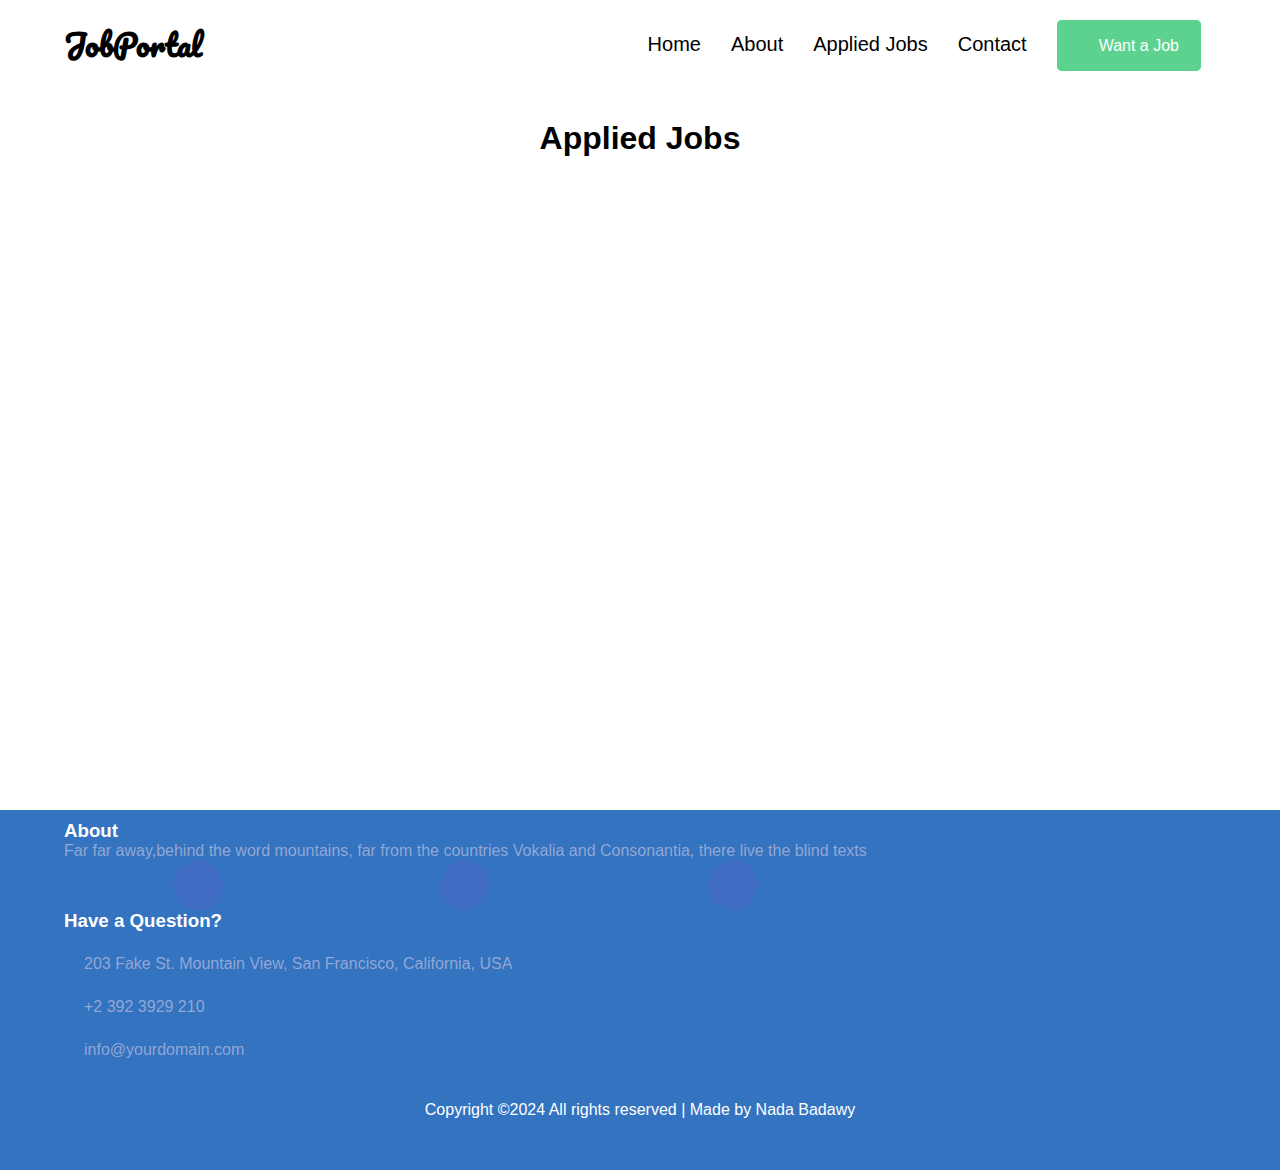
==== commit 20579ff6: "make site responseve" ====
--- a/applied jobs/index.html
+++ b/applied jobs/index.html
@@ -13,15 +13,9 @@
     <link rel="stylesheet" href="../Navbar/Navbarstyle.css">
     <link rel="stylesheet" href="../footer/style.css">
     <link href="https://fonts.googleapis.com/css2?family=Kanit&family=Pacifico&display=swap" rel="stylesheet">
-
-
 </head>
-
 <body>
-    <header id="nav">
-        
-    </header>
-
+    <header id="nav"></header>
     <section>
         <div class="">    
             <div class="Jobs">
@@ -30,10 +24,7 @@
             </div>
         </div>
     </section>
-
-    <footer id="footer">
-      
-    </footer>
+    <footer id="footer"></footer>
     <script src="../footer/main.js"></script>
     <script src="./main.js"></script>
     <script src="../Navbar/Navbar.js"></script>
--- a/MAINStyle.css
+++ b/MAINStyle.css
@@ -43,12 +43,12 @@
 .btn-main {
   background-color: #157efb !important;
   color: #fff ;
-  border: #157efb 2px solid;
+  border: #157efb 2px solid !important;
   transition: color  0.5s;
   transition: background-color  0.5s;
 }
 .btn-main:hover {
-  color: #157efb;
+  color: #157efb !important;
   background-color: #fff !important;
 }
 .text-main {
@@ -66,13 +66,13 @@
 }
 .btn-sec-main {
   background-color: #5dd28e !important;
-  color: #fff ;
-  border: #5dd28e 2px solid;
-  transition: all 0.5s;
+  color: #fff !important;
+  border: #5dd28e 2px solid !important;
+  transition: all 0.5s !important;
 }
 .btn-sec-main:hover {
-  border: #5dd28e 2px solid;
-  color: #5dd28e;
+  border: #5dd28e 2px solid !important;
+  color: #5dd28e !important;
   background-color: #fff !important;
 }
 .w-1 {
--- a/Navbar/Navbarstyle.css
+++ b/Navbar/Navbarstyle.css
@@ -12,13 +12,12 @@
      z-index: 1000;
      flex-wrap: wrap;
      background-color: #fff;
-     /* padding:2vh 0vw !important ; */
 }
 .logo{
      text-align: left;
 }
 .logo:hover a{
-     color: #157efb;
+     color: #157efb !important;
 }
 .logo a{
      font-size: 30px ;
